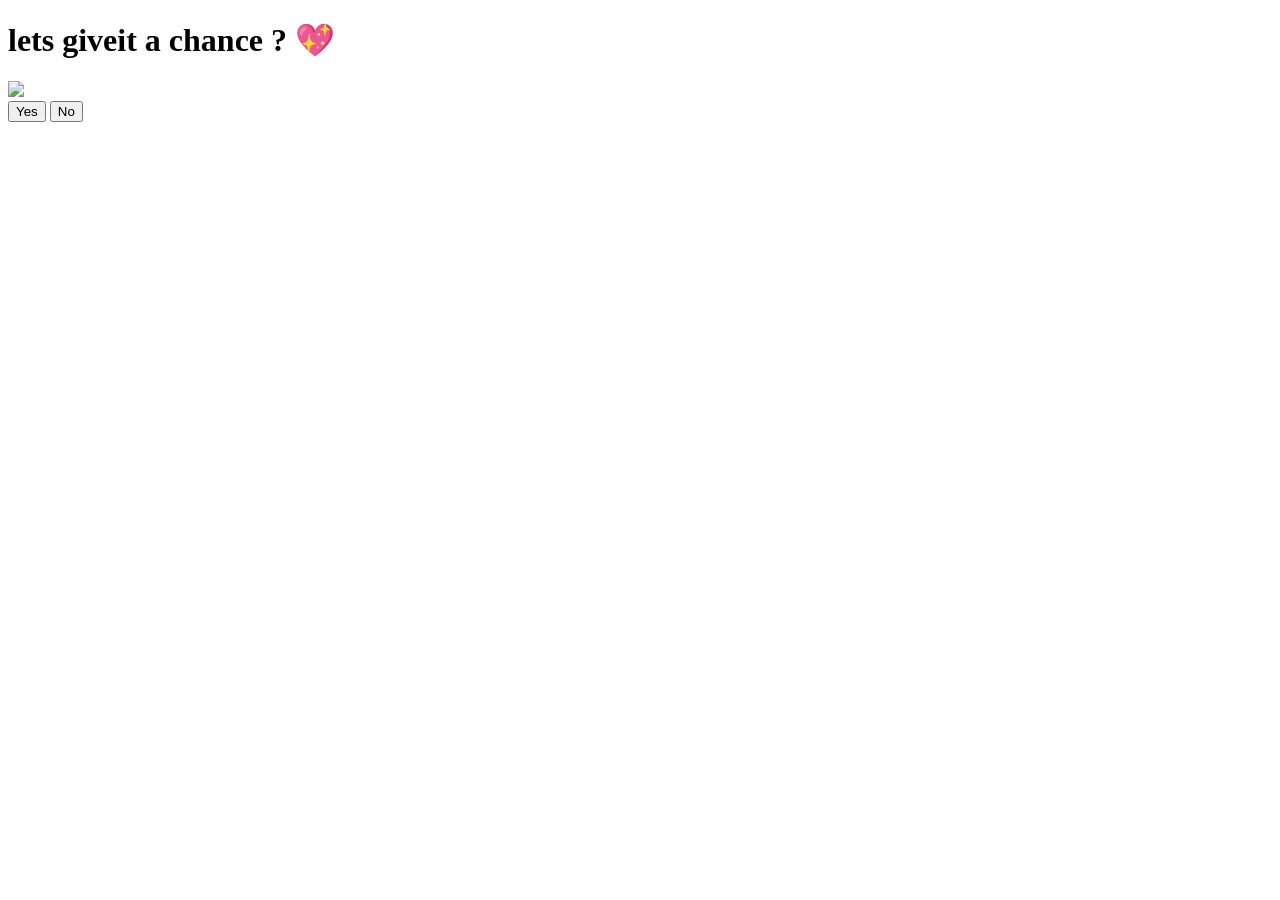
==== index.html @ 6e68acba "Add initial HTML structure for Valentine page" ====
<!DOCTYPE html>
<html lang="en">
<head>
  <meta charset="UTF-8">
  <title>Be My Valentine?</title>
  <link rel="stylesheet" href="style.css">
</head>
<body>
  <div class="container">
    <h1>lets giveit a chance ? 💖</h1>

    <img src="https://i.imgur.com/4AiXzf8.png" class="cute-img">

    <div class="buttons">
      <button class="yes-button" onclick="handleYesClick()">Yes</button>
      <button class="no-button" onclick="handleNoClick()">No</button>
    </div>
  </div>

  <script src="script.js"></script>
</body>
</html>
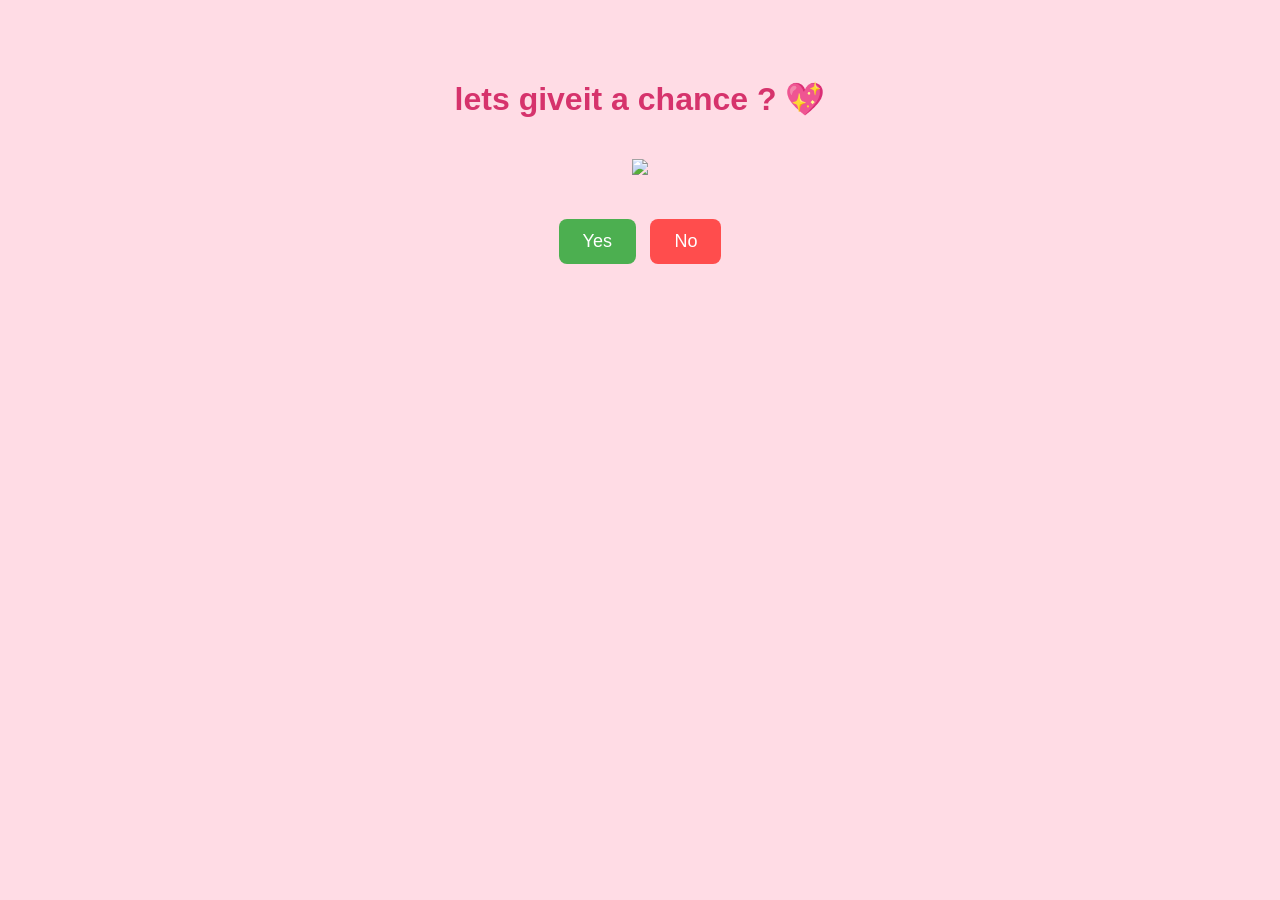
==== commit a70dac3b: "Change title from 'Be My Valentine?' to 'Can We Give It a Chance?'" ====
--- a/index.html
+++ b/index.html
@@ -2,7 +2,7 @@
 <html lang="en">
 <head>
   <meta charset="UTF-8">
-  <title>Be My Valentine?</title>
+  <title>Can We Give It a Chance?</title>
   <link rel="stylesheet" href="style.css">
 </head>
 <body>
--- a/style.css
+++ b/style.css
@@ -0,0 +1,41 @@
+body {
+  background-color: #ffdce5;
+  font-family: Arial, sans-serif;
+  text-align: center;
+}
+
+.container {
+  margin-top: 80px;
+}
+
+h1 {
+  color: #d6336c;
+}
+
+.cute-img {
+  width: 200px;
+  margin: 20px 0;
+}
+
+.buttons {
+  margin-top: 20px;
+}
+
+button {
+  padding: 12px 24px;
+  font-size: 18px;
+  border: none;
+  border-radius: 8px;
+  cursor: pointer;
+}
+
+.yes-button {
+  background-color: #4CAF50;
+  color: white;
+}
+
+.no-button {
+  background-color: #ff4d4d;
+  color: white;
+  margin-left: 10px;
+}
